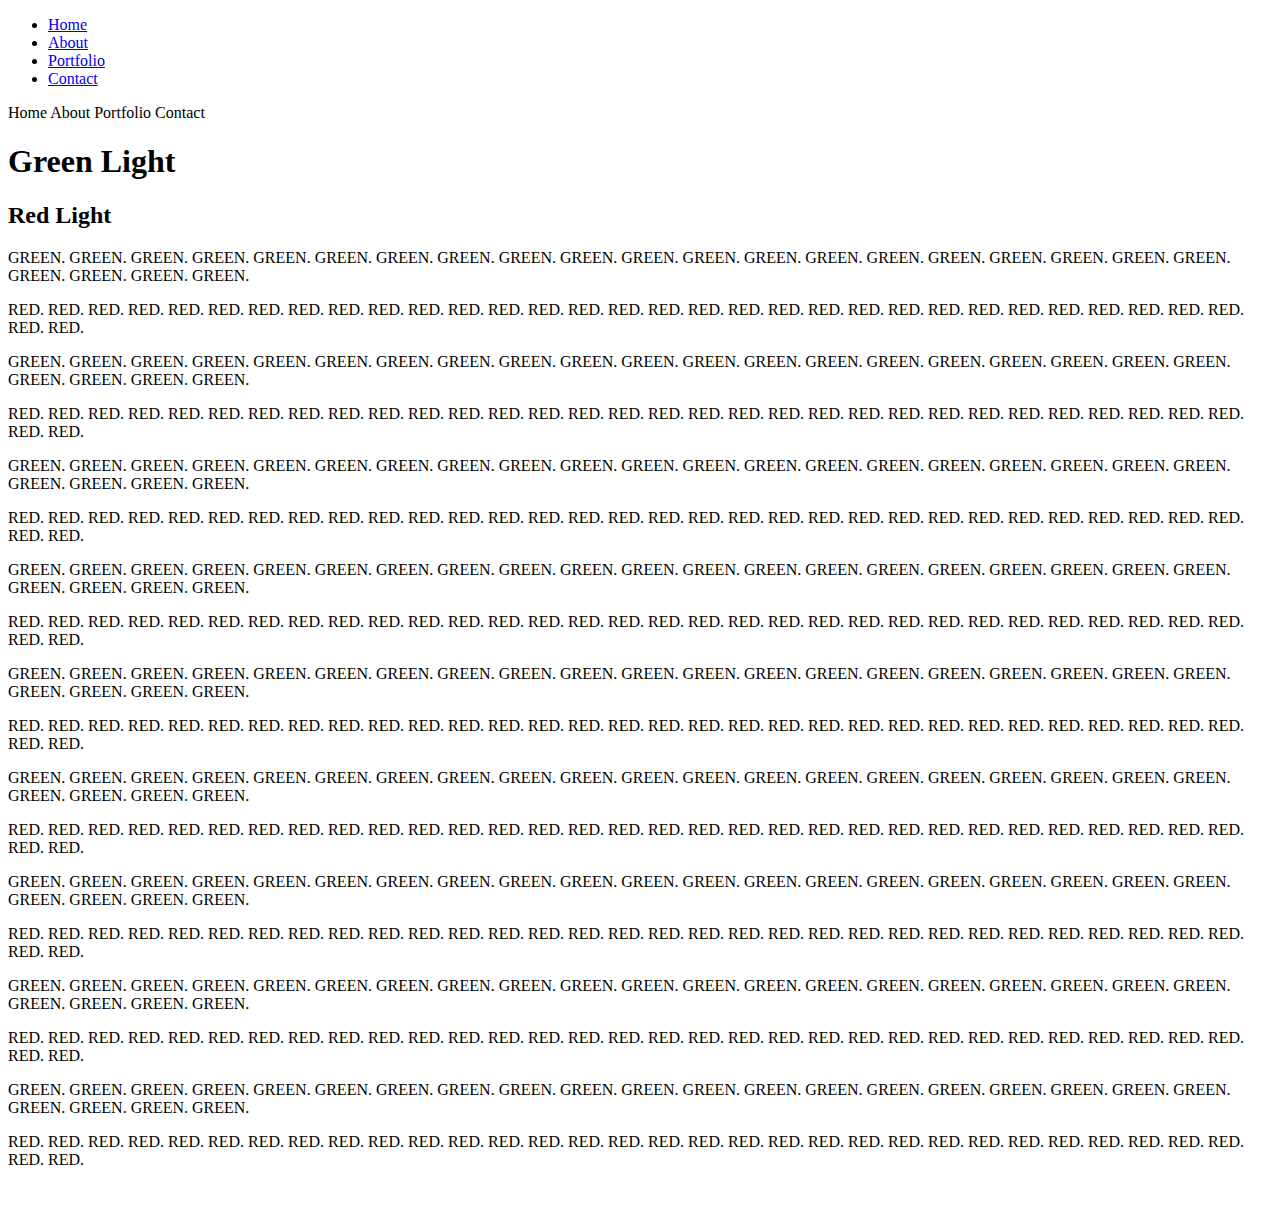
==== index.html @ e0b4f6ec "Rename README.md to index.html" ====
<!doctype html>
<html>
<head>
<meta charset="utf-8">
<title>Tyree J.P- WT</title>
<link href="CSS/Styles.css" rel="stylesheet" type="text/css">
</head>

<body>
	
<ul class="navlist">
	
	<li class="navlistitem"><a href="index.html">Home </a></li>
	<li class="navlistitem"><a href="About.html">About</a></li>
	<li class="navlistitem"><a href="Portfolio.html">Portfolio</a></li>
	<li class="navlistitem"> <a href="Contact.html">Contact</a></li>	
		
	</ul>
	
<nav>Home About Portfolio Contact</nav>
	
	<nav>  </nav>
	
	<h1> Green Light </h1><h2> Red Light</h2>
	<p>GREEN. GREEN. GREEN. GREEN. GREEN. GREEN. GREEN. GREEN. GREEN. GREEN. GREEN. GREEN. GREEN. GREEN. GREEN. GREEN. GREEN. GREEN. GREEN. GREEN. GREEN. GREEN. GREEN. GREEN.</p>
	<p><p></p>RED. RED. RED. RED. RED. RED. RED. RED. RED. RED. RED. RED. RED. RED. RED. RED. RED. RED. RED. RED. RED. RED. RED. RED. RED. RED. RED. RED. RED. RED. RED. RED. RED.</p><p>GREEN. GREEN. GREEN. GREEN. GREEN. GREEN. GREEN. GREEN. GREEN. GREEN. GREEN. GREEN. GREEN. GREEN. GREEN. GREEN. GREEN. GREEN. GREEN. GREEN. GREEN. GREEN. GREEN. GREEN.</p></p>RED. RED. RED. RED. RED. RED. RED. RED. RED. RED. RED. RED. RED. RED. RED. RED. RED. RED. RED. RED. RED. RED. RED. RED. RED. RED. RED. RED. RED. RED. RED. RED. RED.</p><p>GREEN. GREEN. GREEN. GREEN. GREEN. GREEN. GREEN. GREEN. GREEN. GREEN. GREEN. GREEN. GREEN. GREEN. GREEN. GREEN. GREEN. GREEN. GREEN. GREEN. GREEN. GREEN. GREEN. GREEN.</p></p>RED. RED. RED. RED. RED. RED. RED. RED. RED. RED. RED. RED. RED. RED. RED. RED. RED. RED. RED. RED. RED. RED. RED. RED. RED. RED. RED. RED. RED. RED. RED. RED. RED.<p>GREEN. GREEN. GREEN. GREEN. GREEN. GREEN. GREEN. GREEN. GREEN. GREEN. GREEN. GREEN. GREEN. GREEN. GREEN. GREEN. GREEN. GREEN. GREEN. GREEN. GREEN. GREEN. GREEN. GREEN.</p>
	<p> </p>
	<p></p>RED. RED. RED. RED. RED. RED. RED. RED. RED. RED. RED. RED. RED. RED. RED. RED. RED. RED. RED. RED. RED. RED. RED. RED. RED. RED. RED. RED. RED. RED. RED. RED. RED.</p><p>GREEN. GREEN. GREEN. GREEN. GREEN. GREEN. GREEN. GREEN. GREEN. GREEN. GREEN. GREEN. GREEN. GREEN. GREEN. GREEN. GREEN. GREEN. GREEN. GREEN. GREEN. GREEN. GREEN. GREEN.</p>
	<p></p>RED. RED. RED. RED. RED. RED. RED. RED. RED. RED. RED. RED. RED. RED. RED. RED. RED. RED. RED. RED. RED. RED. RED. RED. RED. RED. RED. RED. RED. RED. RED. RED. RED.</p><p>GREEN. GREEN. GREEN. GREEN. GREEN. GREEN. GREEN. GREEN. GREEN. GREEN. GREEN. GREEN. GREEN. GREEN. GREEN. GREEN. GREEN. GREEN. GREEN. GREEN. GREEN. GREEN. GREEN. GREEN.</p>
	<p></p>RED. RED. RED. RED. RED. RED. RED. RED. RED. RED. RED. RED. RED. RED. RED. RED. RED. RED. RED. RED. RED. RED. RED. RED. RED. RED. RED. RED. RED. RED. RED. RED. RED.</p><p>GREEN. GREEN. GREEN. GREEN. GREEN. GREEN. GREEN. GREEN. GREEN. GREEN. GREEN. GREEN. GREEN. GREEN. GREEN. GREEN. GREEN. GREEN. GREEN. GREEN. GREEN. GREEN. GREEN. GREEN.</p>
	<p></p>RED. RED. RED. RED. RED. RED. RED. RED. RED. RED. RED. RED. RED. RED. RED. RED. RED. RED. RED. RED. RED. RED. RED. RED. RED. RED. RED. RED. RED. RED. RED. RED. RED.</p><p>GREEN. GREEN. GREEN. GREEN. GREEN. GREEN. GREEN. GREEN. GREEN. GREEN. GREEN. GREEN. GREEN. GREEN. GREEN. GREEN. GREEN. GREEN. GREEN. GREEN. GREEN. GREEN. GREEN. GREEN.</p>
	<p></p>RED. RED. RED. RED. RED. RED. RED. RED. RED. RED. RED. RED. RED. RED. RED. RED. RED. RED. RED. RED. RED. RED. RED. RED. RED. RED. RED. RED. RED. RED. RED. RED. RED.</p><p>GREEN. GREEN. GREEN. GREEN. GREEN. GREEN. GREEN. GREEN. GREEN. GREEN. GREEN. GREEN. GREEN. GREEN. GREEN. GREEN. GREEN. GREEN. GREEN. GREEN. GREEN. GREEN. GREEN. GREEN.</p>
	<p></p>RED. RED. RED. RED. RED. RED. RED. RED. RED. RED. RED. RED. RED. RED. RED. RED. RED. RED. RED. RED. RED. RED. RED. RED. RED. RED. RED. RED. RED. RED. RED. RED. RED.</p>&nbsp;</p>

	
</body>
</html>
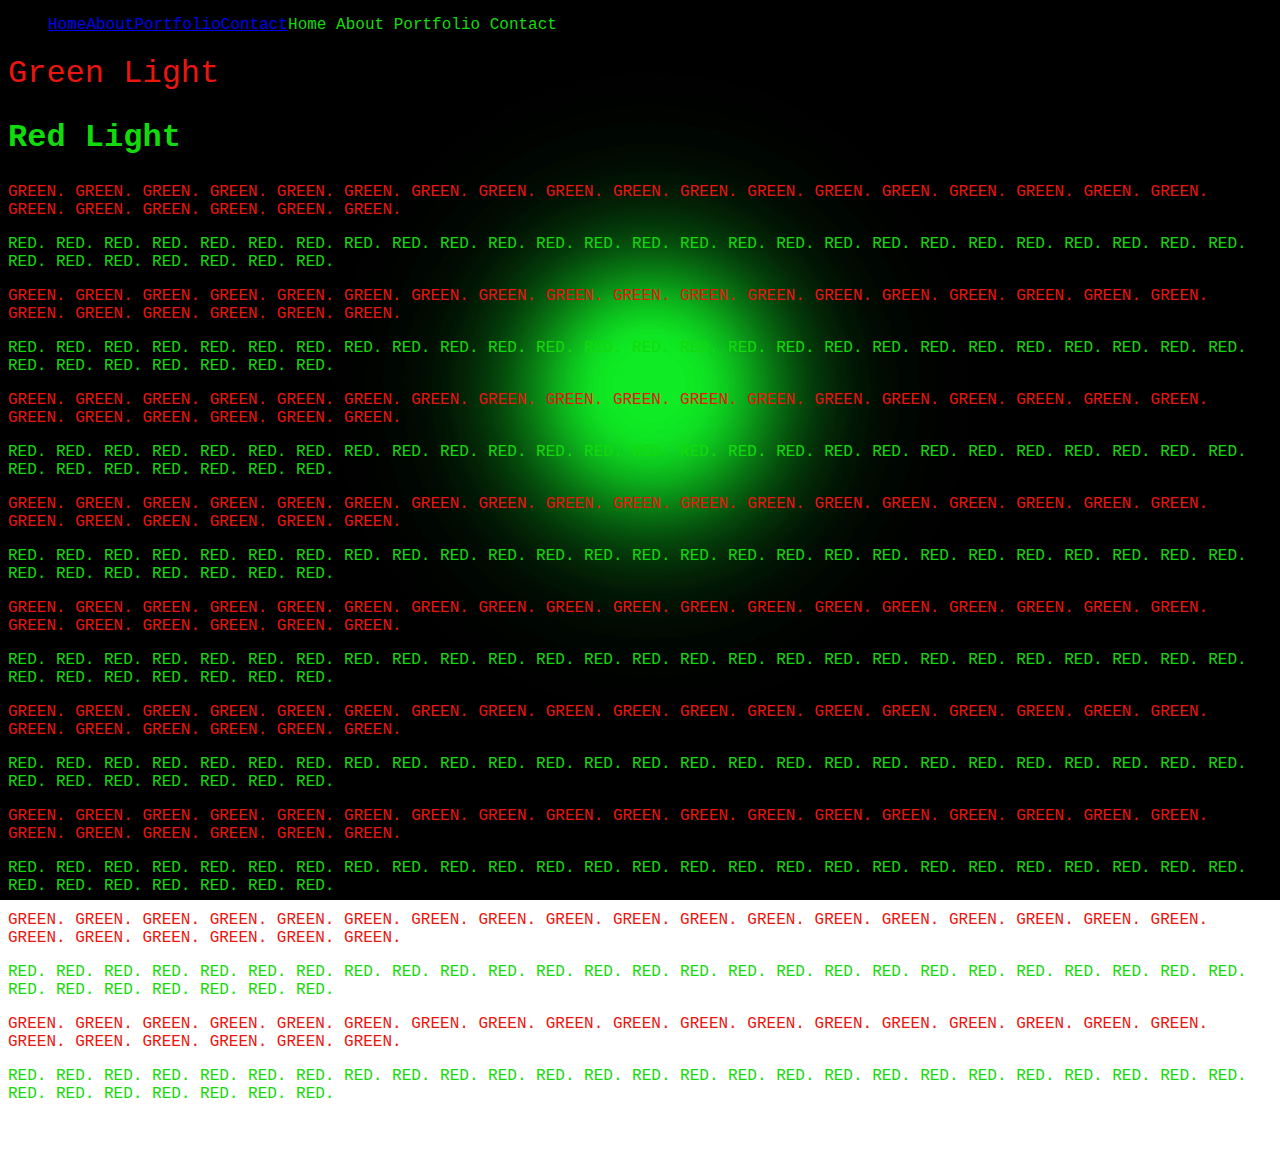
==== commit b975be01: "Add files via upload" ====
--- a/index.html
+++ b/index.html
@@ -1,37 +1,37 @@
-<!doctype html>
-<html>
-<head>
-<meta charset="utf-8">
-<title>Tyree J.P- WT</title>
-<link href="CSS/Styles.css" rel="stylesheet" type="text/css">
-</head>
-
-<body>
-	
-<ul class="navlist">
-	
-	<li class="navlistitem"><a href="index.html">Home </a></li>
-	<li class="navlistitem"><a href="About.html">About</a></li>
-	<li class="navlistitem"><a href="Portfolio.html">Portfolio</a></li>
-	<li class="navlistitem"> <a href="Contact.html">Contact</a></li>	
-		
-	</ul>
-	
-<nav>Home About Portfolio Contact</nav>
-	
-	<nav>  </nav>
-	
-	<h1> Green Light </h1><h2> Red Light</h2>
-	<p>GREEN. GREEN. GREEN. GREEN. GREEN. GREEN. GREEN. GREEN. GREEN. GREEN. GREEN. GREEN. GREEN. GREEN. GREEN. GREEN. GREEN. GREEN. GREEN. GREEN. GREEN. GREEN. GREEN. GREEN.</p>
-	<p><p></p>RED. RED. RED. RED. RED. RED. RED. RED. RED. RED. RED. RED. RED. RED. RED. RED. RED. RED. RED. RED. RED. RED. RED. RED. RED. RED. RED. RED. RED. RED. RED. RED. RED.</p><p>GREEN. GREEN. GREEN. GREEN. GREEN. GREEN. GREEN. GREEN. GREEN. GREEN. GREEN. GREEN. GREEN. GREEN. GREEN. GREEN. GREEN. GREEN. GREEN. GREEN. GREEN. GREEN. GREEN. GREEN.</p></p>RED. RED. RED. RED. RED. RED. RED. RED. RED. RED. RED. RED. RED. RED. RED. RED. RED. RED. RED. RED. RED. RED. RED. RED. RED. RED. RED. RED. RED. RED. RED. RED. RED.</p><p>GREEN. GREEN. GREEN. GREEN. GREEN. GREEN. GREEN. GREEN. GREEN. GREEN. GREEN. GREEN. GREEN. GREEN. GREEN. GREEN. GREEN. GREEN. GREEN. GREEN. GREEN. GREEN. GREEN. GREEN.</p></p>RED. RED. RED. RED. RED. RED. RED. RED. RED. RED. RED. RED. RED. RED. RED. RED. RED. RED. RED. RED. RED. RED. RED. RED. RED. RED. RED. RED. RED. RED. RED. RED. RED.<p>GREEN. GREEN. GREEN. GREEN. GREEN. GREEN. GREEN. GREEN. GREEN. GREEN. GREEN. GREEN. GREEN. GREEN. GREEN. GREEN. GREEN. GREEN. GREEN. GREEN. GREEN. GREEN. GREEN. GREEN.</p>
-	<p> </p>
-	<p></p>RED. RED. RED. RED. RED. RED. RED. RED. RED. RED. RED. RED. RED. RED. RED. RED. RED. RED. RED. RED. RED. RED. RED. RED. RED. RED. RED. RED. RED. RED. RED. RED. RED.</p><p>GREEN. GREEN. GREEN. GREEN. GREEN. GREEN. GREEN. GREEN. GREEN. GREEN. GREEN. GREEN. GREEN. GREEN. GREEN. GREEN. GREEN. GREEN. GREEN. GREEN. GREEN. GREEN. GREEN. GREEN.</p>
-	<p></p>RED. RED. RED. RED. RED. RED. RED. RED. RED. RED. RED. RED. RED. RED. RED. RED. RED. RED. RED. RED. RED. RED. RED. RED. RED. RED. RED. RED. RED. RED. RED. RED. RED.</p><p>GREEN. GREEN. GREEN. GREEN. GREEN. GREEN. GREEN. GREEN. GREEN. GREEN. GREEN. GREEN. GREEN. GREEN. GREEN. GREEN. GREEN. GREEN. GREEN. GREEN. GREEN. GREEN. GREEN. GREEN.</p>
-	<p></p>RED. RED. RED. RED. RED. RED. RED. RED. RED. RED. RED. RED. RED. RED. RED. RED. RED. RED. RED. RED. RED. RED. RED. RED. RED. RED. RED. RED. RED. RED. RED. RED. RED.</p><p>GREEN. GREEN. GREEN. GREEN. GREEN. GREEN. GREEN. GREEN. GREEN. GREEN. GREEN. GREEN. GREEN. GREEN. GREEN. GREEN. GREEN. GREEN. GREEN. GREEN. GREEN. GREEN. GREEN. GREEN.</p>
-	<p></p>RED. RED. RED. RED. RED. RED. RED. RED. RED. RED. RED. RED. RED. RED. RED. RED. RED. RED. RED. RED. RED. RED. RED. RED. RED. RED. RED. RED. RED. RED. RED. RED. RED.</p><p>GREEN. GREEN. GREEN. GREEN. GREEN. GREEN. GREEN. GREEN. GREEN. GREEN. GREEN. GREEN. GREEN. GREEN. GREEN. GREEN. GREEN. GREEN. GREEN. GREEN. GREEN. GREEN. GREEN. GREEN.</p>
-	<p></p>RED. RED. RED. RED. RED. RED. RED. RED. RED. RED. RED. RED. RED. RED. RED. RED. RED. RED. RED. RED. RED. RED. RED. RED. RED. RED. RED. RED. RED. RED. RED. RED. RED.</p><p>GREEN. GREEN. GREEN. GREEN. GREEN. GREEN. GREEN. GREEN. GREEN. GREEN. GREEN. GREEN. GREEN. GREEN. GREEN. GREEN. GREEN. GREEN. GREEN. GREEN. GREEN. GREEN. GREEN. GREEN.</p>
-	<p></p>RED. RED. RED. RED. RED. RED. RED. RED. RED. RED. RED. RED. RED. RED. RED. RED. RED. RED. RED. RED. RED. RED. RED. RED. RED. RED. RED. RED. RED. RED. RED. RED. RED.</p>&nbsp;</p>
-
-	
-</body>
-</html>
+<!doctype html>
+<html>
+<head>
+<meta charset="utf-8">
+<title>Tyree J.P- WT</title>
+<link href="CSS/Styles.css" rel="stylesheet" type="text/css">
+</head>
+
+<body>
+	
+<ul class="navlist">
+	
+	<li class="navlistitem"><a href="index.html">Home </a></li>
+	<li class="navlistitem"><a href="About.html">About</a></li>
+	<li class="navlistitem"><a href="Portfolio.html">Portfolio</a></li>
+	<li class="navlistitem"> <a href="Contact.html">Contact</a></li>	
+		
+	</ul>
+	
+<nav>Home About Portfolio Contact</nav>
+	
+	<nav>  </nav>
+	
+	<h1> Green Light </h1><h2> Red Light</h2>
+	<p>GREEN. GREEN. GREEN. GREEN. GREEN. GREEN. GREEN. GREEN. GREEN. GREEN. GREEN. GREEN. GREEN. GREEN. GREEN. GREEN. GREEN. GREEN. GREEN. GREEN. GREEN. GREEN. GREEN. GREEN.</p>
+	<p><p></p>RED. RED. RED. RED. RED. RED. RED. RED. RED. RED. RED. RED. RED. RED. RED. RED. RED. RED. RED. RED. RED. RED. RED. RED. RED. RED. RED. RED. RED. RED. RED. RED. RED.</p><p>GREEN. GREEN. GREEN. GREEN. GREEN. GREEN. GREEN. GREEN. GREEN. GREEN. GREEN. GREEN. GREEN. GREEN. GREEN. GREEN. GREEN. GREEN. GREEN. GREEN. GREEN. GREEN. GREEN. GREEN.</p></p>RED. RED. RED. RED. RED. RED. RED. RED. RED. RED. RED. RED. RED. RED. RED. RED. RED. RED. RED. RED. RED. RED. RED. RED. RED. RED. RED. RED. RED. RED. RED. RED. RED.</p><p>GREEN. GREEN. GREEN. GREEN. GREEN. GREEN. GREEN. GREEN. GREEN. GREEN. GREEN. GREEN. GREEN. GREEN. GREEN. GREEN. GREEN. GREEN. GREEN. GREEN. GREEN. GREEN. GREEN. GREEN.</p></p>RED. RED. RED. RED. RED. RED. RED. RED. RED. RED. RED. RED. RED. RED. RED. RED. RED. RED. RED. RED. RED. RED. RED. RED. RED. RED. RED. RED. RED. RED. RED. RED. RED.<p>GREEN. GREEN. GREEN. GREEN. GREEN. GREEN. GREEN. GREEN. GREEN. GREEN. GREEN. GREEN. GREEN. GREEN. GREEN. GREEN. GREEN. GREEN. GREEN. GREEN. GREEN. GREEN. GREEN. GREEN.</p>
+	<p> </p>
+	<p></p>RED. RED. RED. RED. RED. RED. RED. RED. RED. RED. RED. RED. RED. RED. RED. RED. RED. RED. RED. RED. RED. RED. RED. RED. RED. RED. RED. RED. RED. RED. RED. RED. RED.</p><p>GREEN. GREEN. GREEN. GREEN. GREEN. GREEN. GREEN. GREEN. GREEN. GREEN. GREEN. GREEN. GREEN. GREEN. GREEN. GREEN. GREEN. GREEN. GREEN. GREEN. GREEN. GREEN. GREEN. GREEN.</p>
+	<p></p>RED. RED. RED. RED. RED. RED. RED. RED. RED. RED. RED. RED. RED. RED. RED. RED. RED. RED. RED. RED. RED. RED. RED. RED. RED. RED. RED. RED. RED. RED. RED. RED. RED.</p><p>GREEN. GREEN. GREEN. GREEN. GREEN. GREEN. GREEN. GREEN. GREEN. GREEN. GREEN. GREEN. GREEN. GREEN. GREEN. GREEN. GREEN. GREEN. GREEN. GREEN. GREEN. GREEN. GREEN. GREEN.</p>
+	<p></p>RED. RED. RED. RED. RED. RED. RED. RED. RED. RED. RED. RED. RED. RED. RED. RED. RED. RED. RED. RED. RED. RED. RED. RED. RED. RED. RED. RED. RED. RED. RED. RED. RED.</p><p>GREEN. GREEN. GREEN. GREEN. GREEN. GREEN. GREEN. GREEN. GREEN. GREEN. GREEN. GREEN. GREEN. GREEN. GREEN. GREEN. GREEN. GREEN. GREEN. GREEN. GREEN. GREEN. GREEN. GREEN.</p>
+	<p></p>RED. RED. RED. RED. RED. RED. RED. RED. RED. RED. RED. RED. RED. RED. RED. RED. RED. RED. RED. RED. RED. RED. RED. RED. RED. RED. RED. RED. RED. RED. RED. RED. RED.</p><p>GREEN. GREEN. GREEN. GREEN. GREEN. GREEN. GREEN. GREEN. GREEN. GREEN. GREEN. GREEN. GREEN. GREEN. GREEN. GREEN. GREEN. GREEN. GREEN. GREEN. GREEN. GREEN. GREEN. GREEN.</p>
+	<p></p>RED. RED. RED. RED. RED. RED. RED. RED. RED. RED. RED. RED. RED. RED. RED. RED. RED. RED. RED. RED. RED. RED. RED. RED. RED. RED. RED. RED. RED. RED. RED. RED. RED.</p><p>GREEN. GREEN. GREEN. GREEN. GREEN. GREEN. GREEN. GREEN. GREEN. GREEN. GREEN. GREEN. GREEN. GREEN. GREEN. GREEN. GREEN. GREEN. GREEN. GREEN. GREEN. GREEN. GREEN. GREEN.</p>
+	<p></p>RED. RED. RED. RED. RED. RED. RED. RED. RED. RED. RED. RED. RED. RED. RED. RED. RED. RED. RED. RED. RED. RED. RED. RED. RED. RED. RED. RED. RED. RED. RED. RED. RED.</p>&nbsp;</p>
+
+	
+</body>
+</html>
--- a/CSS/Styles.css
+++ b/CSS/Styles.css
@@ -0,0 +1,37 @@
+@charset "utf-8";
+body {
+	background-image: url(../GIF%204.gif);
+	color: #12DB0B;
+	background-size: cover;
+	background-attachment: fixed;
+	font-family: Consolas, "Andale Mono", "Lucida Console", "Lucida Sans Typewriter", Monaco, "Courier New", monospace;
+}
+body p {
+}
+body p {
+	color: #EA160F;
+}
+body p {
+}
+body p {
+}
+h1 {
+	color: #EA160F;
+	font-weight: normal;
+	font-size: xx-large;
+}
+h2 {
+	color: #12DB0B;
+	font-size: xx-large;
+}
+body nav a {
+	color: #12DB0B;
+	text-decoration: none;
+}
+.navlist   {
+	color: #12DB0B;
+	list-style-type: none;
+}
+.navlistitem {
+	float: left;
+}
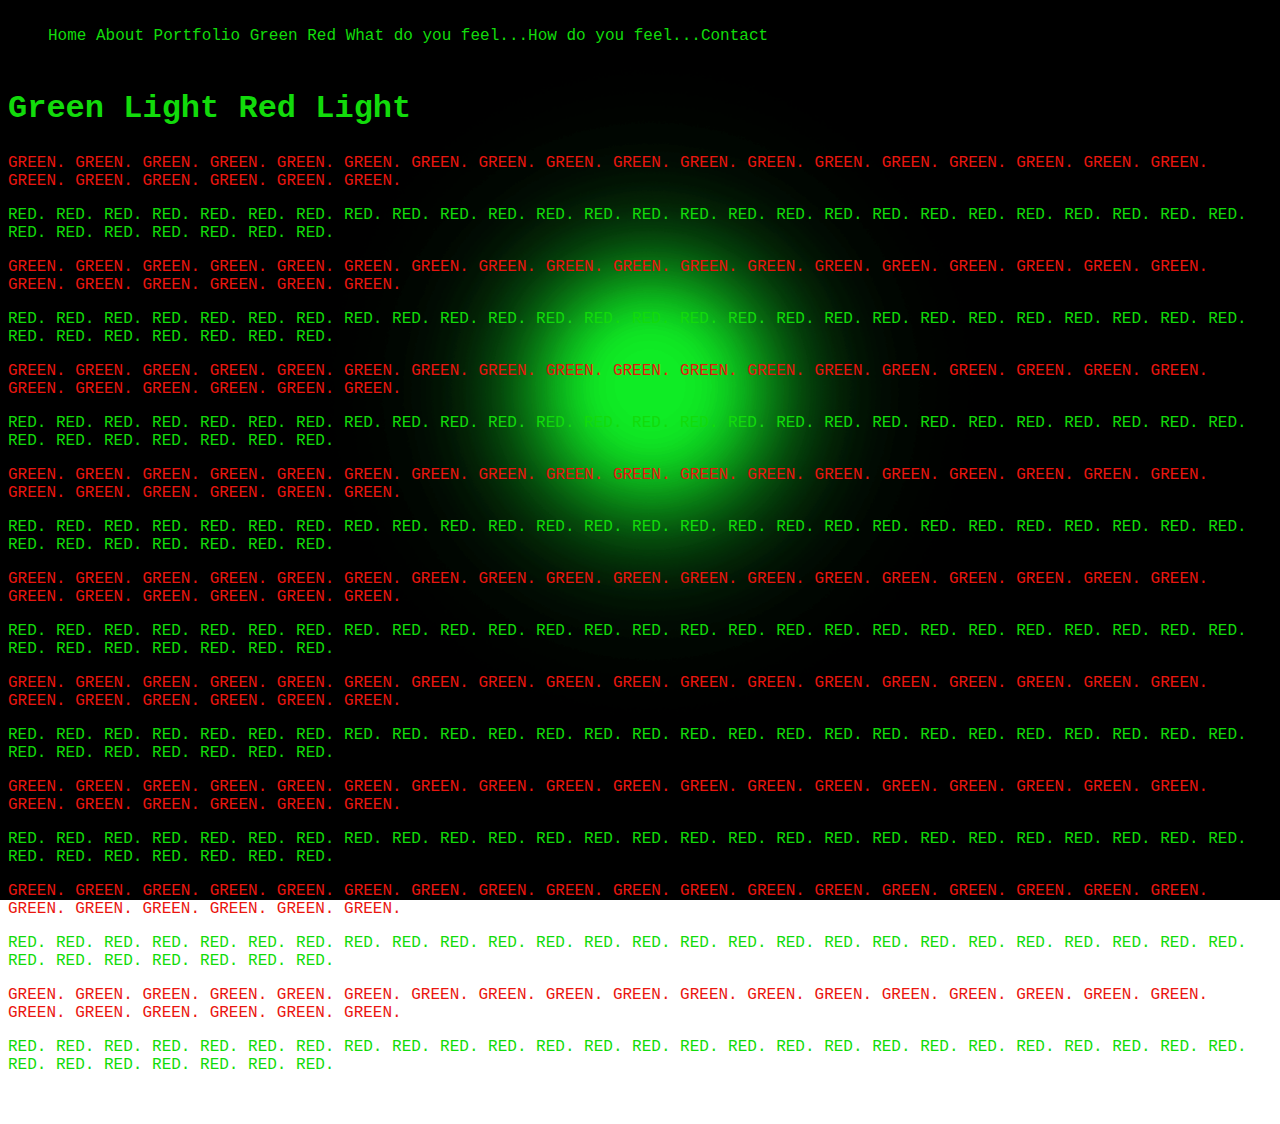
==== commit 3987c14c: "Add files via upload" ====
--- a/index.html
+++ b/index.html
@@ -7,22 +7,29 @@
 </head>
 
 <body>
-	
+<nav>
 <ul class="navlist">
 	
 	<li class="navlistitem"><a href="index.html">Home </a></li>
-	<li class="navlistitem"><a href="About.html">About</a></li>
-	<li class="navlistitem"><a href="Portfolio.html">Portfolio</a></li>
-	<li class="navlistitem"> <a href="Contact.html">Contact</a></li>	
+	<li class="navlistitem"><a href="About.html">&nbsp;About</a></li>
+	<li class="navlistitem"><a href="Portfolio.html">&nbsp;Portfolio</a></li>
+	<li class="navlistitem"><a href="Green.html">&nbsp;Green</a></li>
+	<li class="navlistitem"><a href="red.html">&nbsp;Red</a></li>
+	<li class="navlistitem"><a href="what do you feel.html"> &nbsp;What do you feel...</a></li>
+	<li class="navlistitem"><a href="what do you feel2.html"> How do you feel...</a></li>
+	<li class="navlistitem"> <a href="Contact.html">Contact</a></li>
+	
 		
 	</ul>
 	
-<nav>Home About Portfolio Contact</nav>
+</nav>
 	
-	<nav>  </nav>
 	
-	<h1> Green Light </h1><h2> Red Light</h2>
-	<p>GREEN. GREEN. GREEN. GREEN. GREEN. GREEN. GREEN. GREEN. GREEN. GREEN. GREEN. GREEN. GREEN. GREEN. GREEN. GREEN. GREEN. GREEN. GREEN. GREEN. GREEN. GREEN. GREEN. GREEN.</p>
+	
+	<h2><br>
+</h2>
+	<h2> Green Light Red Light</h2>
+<p>GREEN. GREEN. GREEN. GREEN. GREEN. GREEN. GREEN. GREEN. GREEN. GREEN. GREEN. GREEN. GREEN. GREEN. GREEN. GREEN. GREEN. GREEN. GREEN. GREEN. GREEN. GREEN. GREEN. GREEN.</p>
 	<p><p></p>RED. RED. RED. RED. RED. RED. RED. RED. RED. RED. RED. RED. RED. RED. RED. RED. RED. RED. RED. RED. RED. RED. RED. RED. RED. RED. RED. RED. RED. RED. RED. RED. RED.</p><p>GREEN. GREEN. GREEN. GREEN. GREEN. GREEN. GREEN. GREEN. GREEN. GREEN. GREEN. GREEN. GREEN. GREEN. GREEN. GREEN. GREEN. GREEN. GREEN. GREEN. GREEN. GREEN. GREEN. GREEN.</p></p>RED. RED. RED. RED. RED. RED. RED. RED. RED. RED. RED. RED. RED. RED. RED. RED. RED. RED. RED. RED. RED. RED. RED. RED. RED. RED. RED. RED. RED. RED. RED. RED. RED.</p><p>GREEN. GREEN. GREEN. GREEN. GREEN. GREEN. GREEN. GREEN. GREEN. GREEN. GREEN. GREEN. GREEN. GREEN. GREEN. GREEN. GREEN. GREEN. GREEN. GREEN. GREEN. GREEN. GREEN. GREEN.</p></p>RED. RED. RED. RED. RED. RED. RED. RED. RED. RED. RED. RED. RED. RED. RED. RED. RED. RED. RED. RED. RED. RED. RED. RED. RED. RED. RED. RED. RED. RED. RED. RED. RED.<p>GREEN. GREEN. GREEN. GREEN. GREEN. GREEN. GREEN. GREEN. GREEN. GREEN. GREEN. GREEN. GREEN. GREEN. GREEN. GREEN. GREEN. GREEN. GREEN. GREEN. GREEN. GREEN. GREEN. GREEN.</p>
 	<p> </p>
 	<p></p>RED. RED. RED. RED. RED. RED. RED. RED. RED. RED. RED. RED. RED. RED. RED. RED. RED. RED. RED. RED. RED. RED. RED. RED. RED. RED. RED. RED. RED. RED. RED. RED. RED.</p><p>GREEN. GREEN. GREEN. GREEN. GREEN. GREEN. GREEN. GREEN. GREEN. GREEN. GREEN. GREEN. GREEN. GREEN. GREEN. GREEN. GREEN. GREEN. GREEN. GREEN. GREEN. GREEN. GREEN. GREEN.</p>
